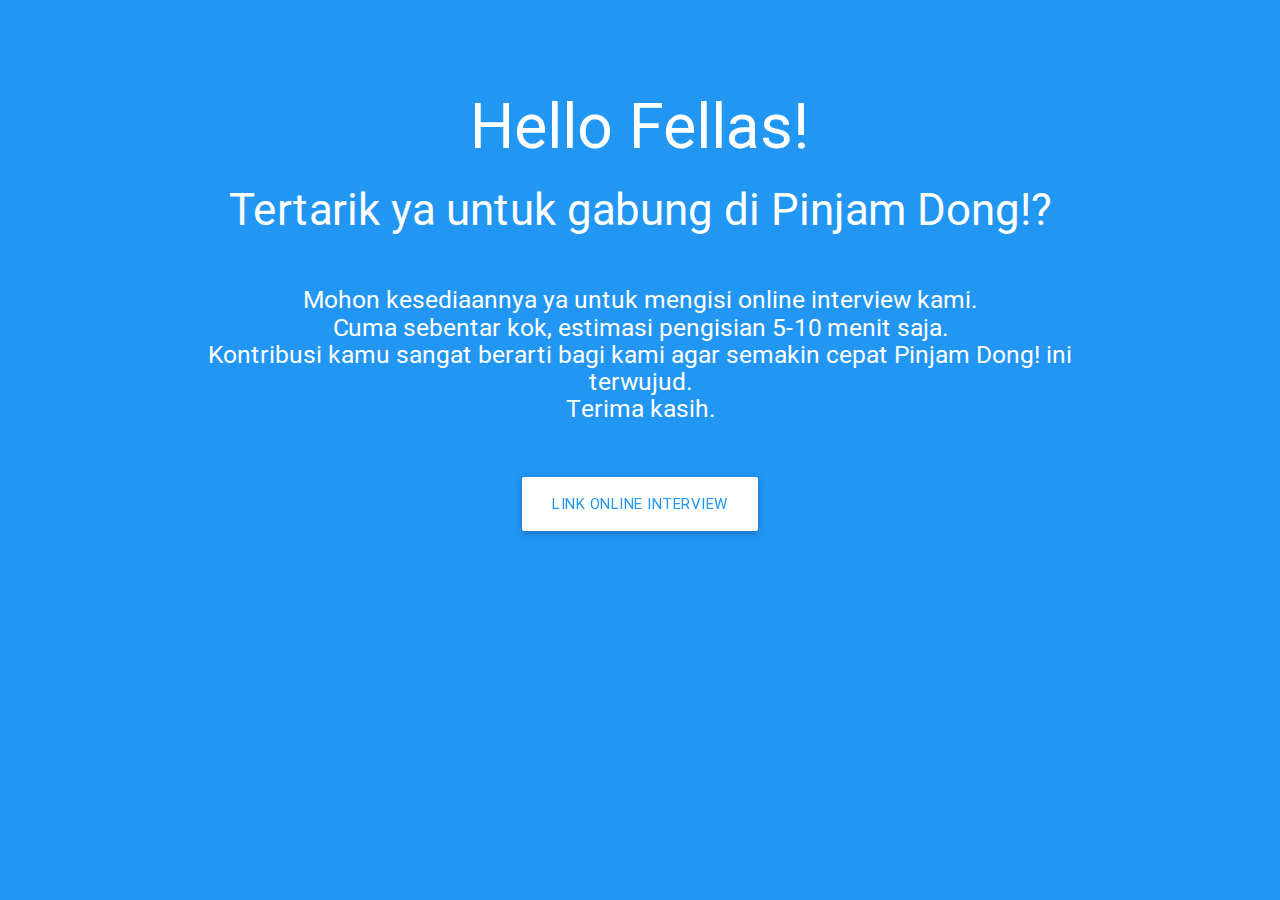
==== landing.html @ 5c5a3096 "first commit" ====
<html>
	<head>
		<link rel="stylesheet" href="materialize/css/materialize.min.css">
		<link rel="stylesheet" href="css/custom.css">
		<script src="js/jquery-2.2.3.min.js"></script>
		<script src="materialize/js/materialize.min.js"></script>
		<script src="js/parallax.js"></script>
		<link rel="icon" type="image/png" href="img/logo.png">
		<title>Pinjam Dong!</title>
	</head>
	<body class="blue">
		<div class="section no-pad-bot">
			<div class="container">
				<div class="row center">
					<br>
					<br>
					<h1 class="white-text">Hello Fellas!</h1>
					<h3 class="white-text">Tertarik ya untuk gabung di Pinjam Dong!?</h3>
					<br>
					<h5 class="white-text">
						Mohon kesediaannya ya untuk mengisi online interview kami.
						<br>
						Cuma sebentar kok, estimasi pengisian 5-10 menit saja.
						<br>
						Kontribusi kamu sangat berarti bagi kami agar semakin cepat Pinjam Dong! ini terwujud.
						<br>
						Terima kasih.
					</h5>
					<br>
					<br>
					<a href="#" class="btn-large waves-effect waves-dark white blue-text">Link Online Interview</a>
				</div>
			</div>
		</div>
	</body>
</html>
---- css/custom.css ----
.card-image-detail {
	height: 160px;
}

.title {
	font-size: 1.3em;
}

.region {
	width: 50%;
}

.parallax-container {
	height: 500px;
}

.search-box {
	padding: 10px;
	background-color: rgba(255, 255, 255, 0.9);
}

.logo {
	height: 64px;
	width: 64px;
}
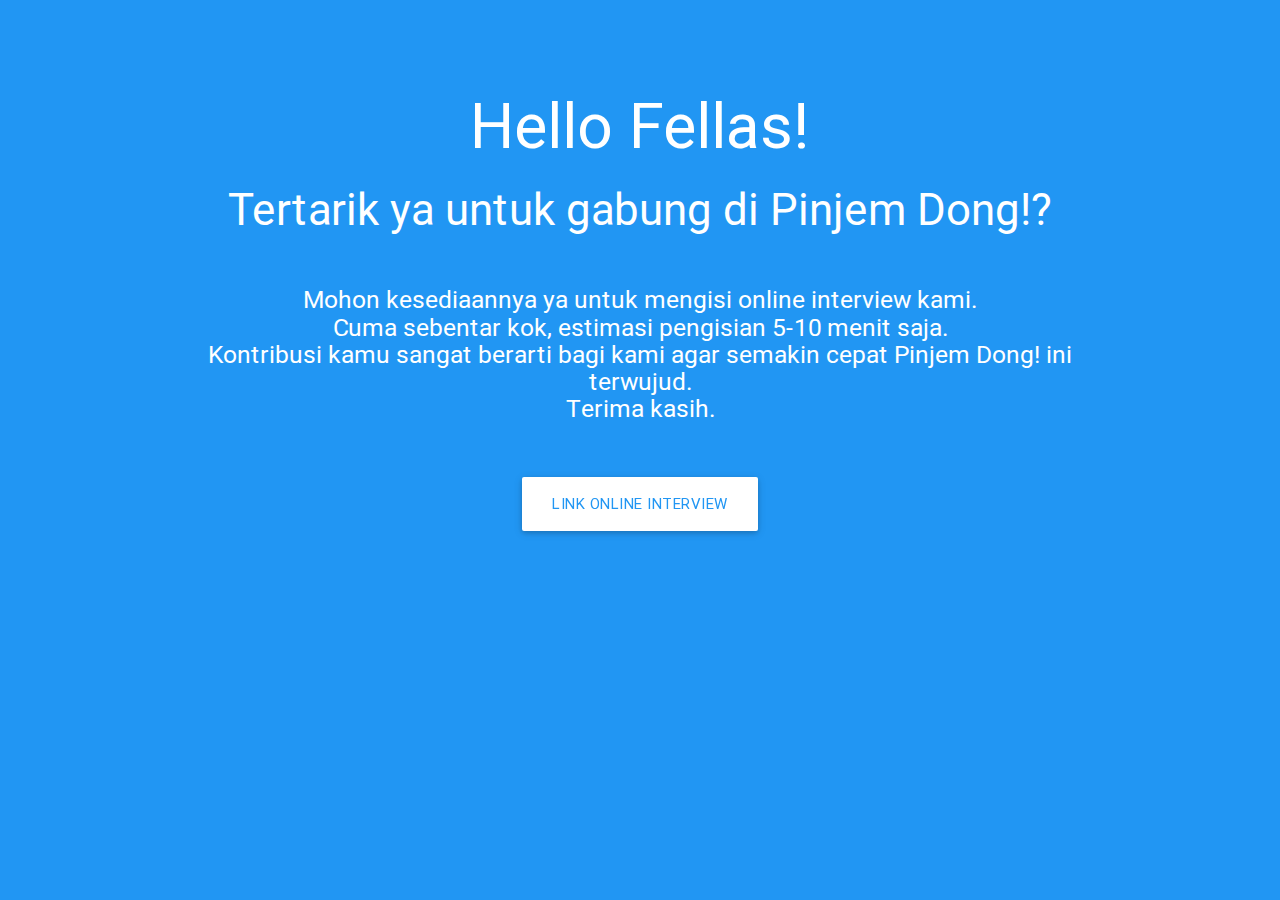
==== commit 93c3b1b7: "minor revision" ====
--- a/landing.html
+++ b/landing.html
@@ -6,7 +6,7 @@
 		<script src="materialize/js/materialize.min.js"></script>
 		<script src="js/parallax.js"></script>
 		<link rel="icon" type="image/png" href="img/logo.png">
-		<title>Pinjam Dong!</title>
+		<title>Pinjem Dong!</title>
 	</head>
 	<body class="blue">
 		<div class="section no-pad-bot">
@@ -15,14 +15,14 @@
 					<br>
 					<br>
 					<h1 class="white-text">Hello Fellas!</h1>
-					<h3 class="white-text">Tertarik ya untuk gabung di Pinjam Dong!?</h3>
+					<h3 class="white-text">Tertarik ya untuk gabung di Pinjem Dong!?</h3>
 					<br>
 					<h5 class="white-text">
 						Mohon kesediaannya ya untuk mengisi online interview kami.
 						<br>
 						Cuma sebentar kok, estimasi pengisian 5-10 menit saja.
 						<br>
-						Kontribusi kamu sangat berarti bagi kami agar semakin cepat Pinjam Dong! ini terwujud.
+						Kontribusi kamu sangat berarti bagi kami agar semakin cepat Pinjem Dong! ini terwujud.
 						<br>
 						Terima kasih.
 					</h5>
